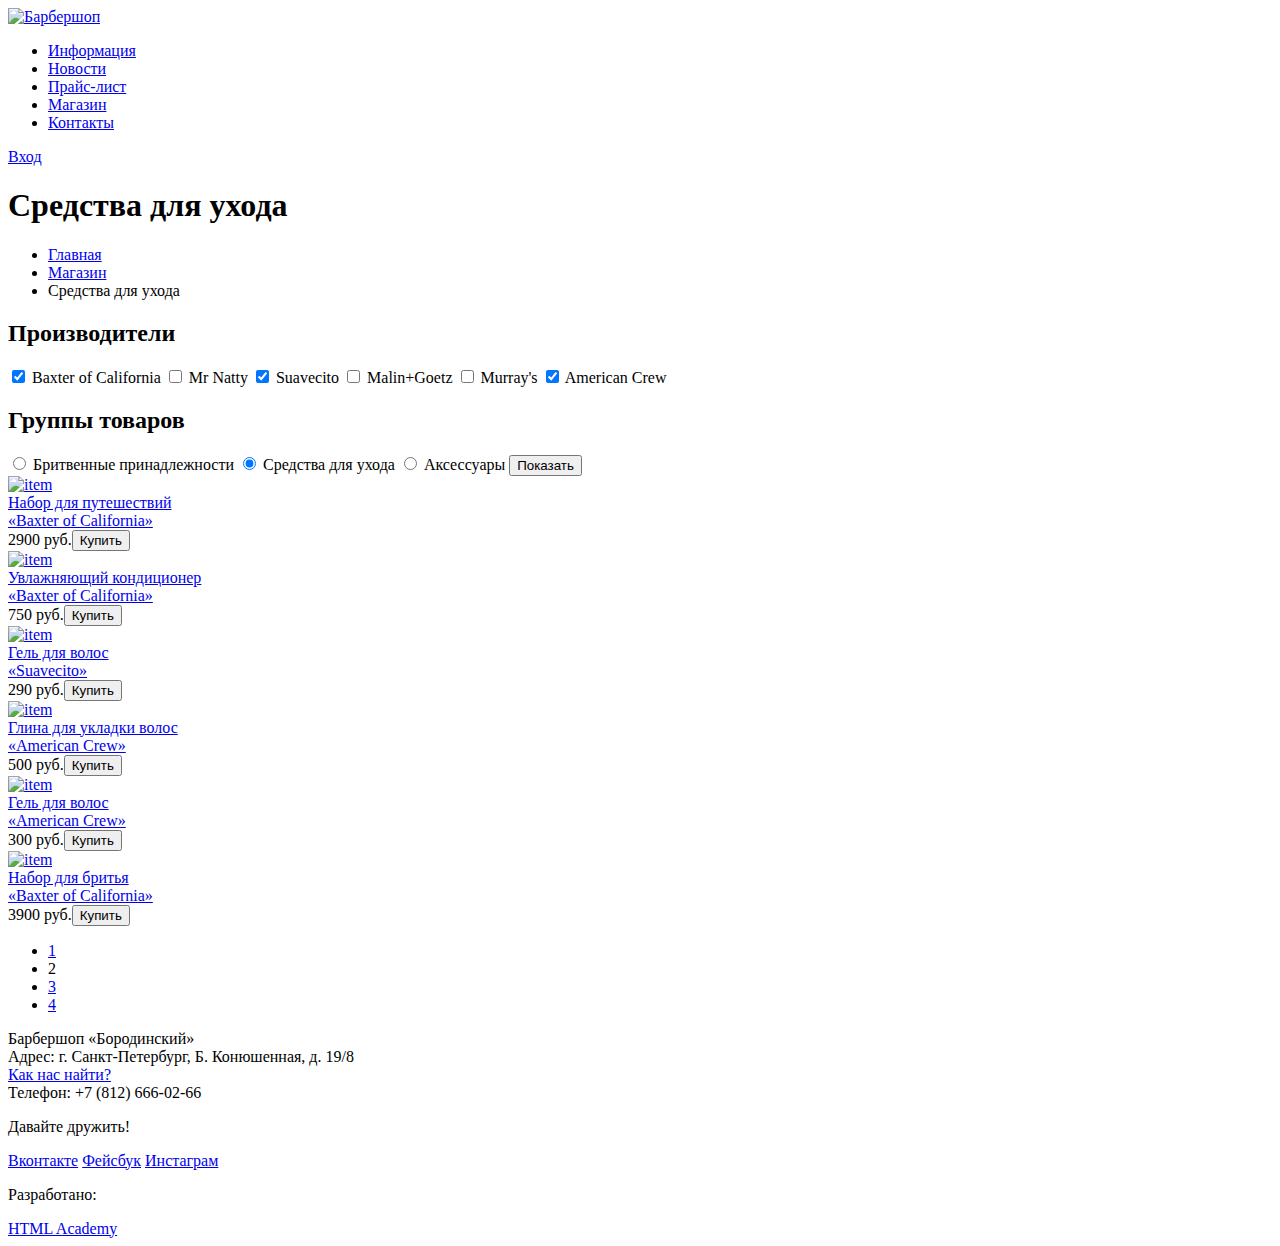
==== catalog.html @ 635a6ea9 "Task 2" ====
<!DOCTYPE html>
<html lang="ru">
  <head>
    <meta charset="utf-8">
    <title>Каталог товаров | Барбершоп &laquo;Бородинский&raquo;</title>
    <link rel="stylesheet" href="css/catalog-style.css">
  </head>
  <body>
    <header class="header">
      <div class="container">
        <nav class="navigation">
          <div class="logotype">
            <a href="index.html">
              <img src="logotype.jpg" width="120" height="30" alt="Барбершоп">
            </a>
          </div>
          <ul>
            <li>
              <a href="#">Информация</a>
            </li>
            <li>
              <a href="#">Новости</a>
            </li>
            <li>
              <a href="#">Прайс-лист</a>
            </li>
            <li>
              <a class="active" href="#">Магазин</a>
            </li>
            <li>
              <a href="#">Контакты</a>
            </li>
          </ul>
        </nav>
        <div class="user-block">
          <a class="login" href="#">Вход</a>
        </div>
      </div>
    </header>
    <main class="container">
      <h1>Средства для ухода</h1>
      <nav class="breadcrumbs"> <!--TO DO-->
        <ul>
          <li><a href="index.html">Главная</a></li>
          <li><a href="catalog.html">Магазин</a></li>
          <li>Средства для ухода</li>
        </ul>
      </nav>
      <aside class="filter">
        <form>
          <h2 class="filter-title">Производители</h2>
          <label><input type="checkbox" checked> Baxter of California</label>
          <label><input type="checkbox"> Mr Natty</label>
          <label><input type="checkbox" checked> Suavecito</label>
          <label><input type="checkbox"> Malin+Goetz</label>
          <label><input type="checkbox"> Murray's</label>
          <label><input type="checkbox" checked> American Crew</label>
          <h2 class="filter-title">Группы товаров</h2>
          <label><input type="radio"> Бритвенные принадлежности</label>
          <label><input type="radio" checked> Средства для ухода</label>
          <label><input type="radio"> Аксессуары</label>
          <button class="btn" type="submit">Показать</button>
      </form>
      </aside>
      <div class="cards">
        <article class="item-card">
          <a href="#"><img src="http://placehold.it/150x100"
            alt="item" width="220" height="165">
          </a><br>
          <a href="#">Набор для путешествий<br>&laquo;Baxter of California&raquo;</a><br>
          <span>2900 руб.</span><button class="btn buy">Купить</button>
        </article>
        <article class="item-card">
          <a href="#"><img src="http://placehold.it/150x100"
            alt="item" width="220" height="165">
          </a><br>
          <a href="#">Увлажняющий кондиционер<br>&laquo;Baxter of California&raquo;</a><br>
          <span>750 руб.</span><button class="btn buy">Купить</button>
        </article>
        <article class="item-card">
          <a href="#"><img src="http://placehold.it/150x100"
            alt="item" width="220" height="165">
          </a><br>
          <a href="#">Гель для волос<br>&laquo;Suavecito&raquo;</a><br>
          <span>290 руб.</span><button class="btn buy">Купить</button>
        </article>
        <article class="item-card">
          <a href="#"><img src="http://placehold.it/150x100"
            alt="item" width="220" height="165">
          </a><br>
          <a href="#">Глина для укладки волос<br>&laquo;American Crew&raquo;</a><br>
          <span>500 руб.</span><button class="btn buy">Купить</button>
        </article>
        <article class="item-card">
          <a href="#"><img src="http://placehold.it/150x100"
            alt="item" width="220" height="165">
          </a><br>
          <a href="#">Гель для волос<br>&laquo;American Crew&raquo;</a><br>
          <span>300 руб.</span><button class="btn buy">Купить</button>
        </article>
        <article class="item-card">
          <a href="#"><img src="http://placehold.it/150x100"
            alt="item" width="220" height="165">
          </a><br>
          <a href="#">Набор для бритья<br>&laquo;Baxter of California&raquo;</a><br>
          <span>3900 руб.</span><button class="btn buy">Купить</button>
        </article>
        <div class="pages">
          <ul>
            <li><a class="page-number" href="#"> 1</a></li>
            <li> 2</li>
            <li><a class="page-number" href="#"> 3</a></li>
            <li><a class="page-number" href="#"> 4</a></li>
          </ul>
        </div>
      </div>
    </main>
    <footer class="footer">
      <div class="container">
        <div class="footer-contacts">
          Барбершоп «Бородинский»<br>
          Адрес: г. Санкт-Петербург, Б. Конюшенная, д. 19/8<br>
          <a href="#">Как нас найти?</a><br>
          Телефон: +7 (812) 666-02-66
        </div>
        <div class="footer-social">
          <p>Давайте дружить!</p>
          <a class="social-btn social-btn-vk" href="#">Вконтакте</a>
          <a class="social-btn social-btn-fb" href="#">Фейсбук</a>
          <a class="social-btn social-btn-inst" href="#">Инстаграм</a>
        </div>
        <div class="footer-copyright">
          <p>Разработано:</p>
          <a class="btn" href="https://htmlacademy.ru">HTML Academy</a>
        </div>
      </div>
    </footer>
  </body>
</html>
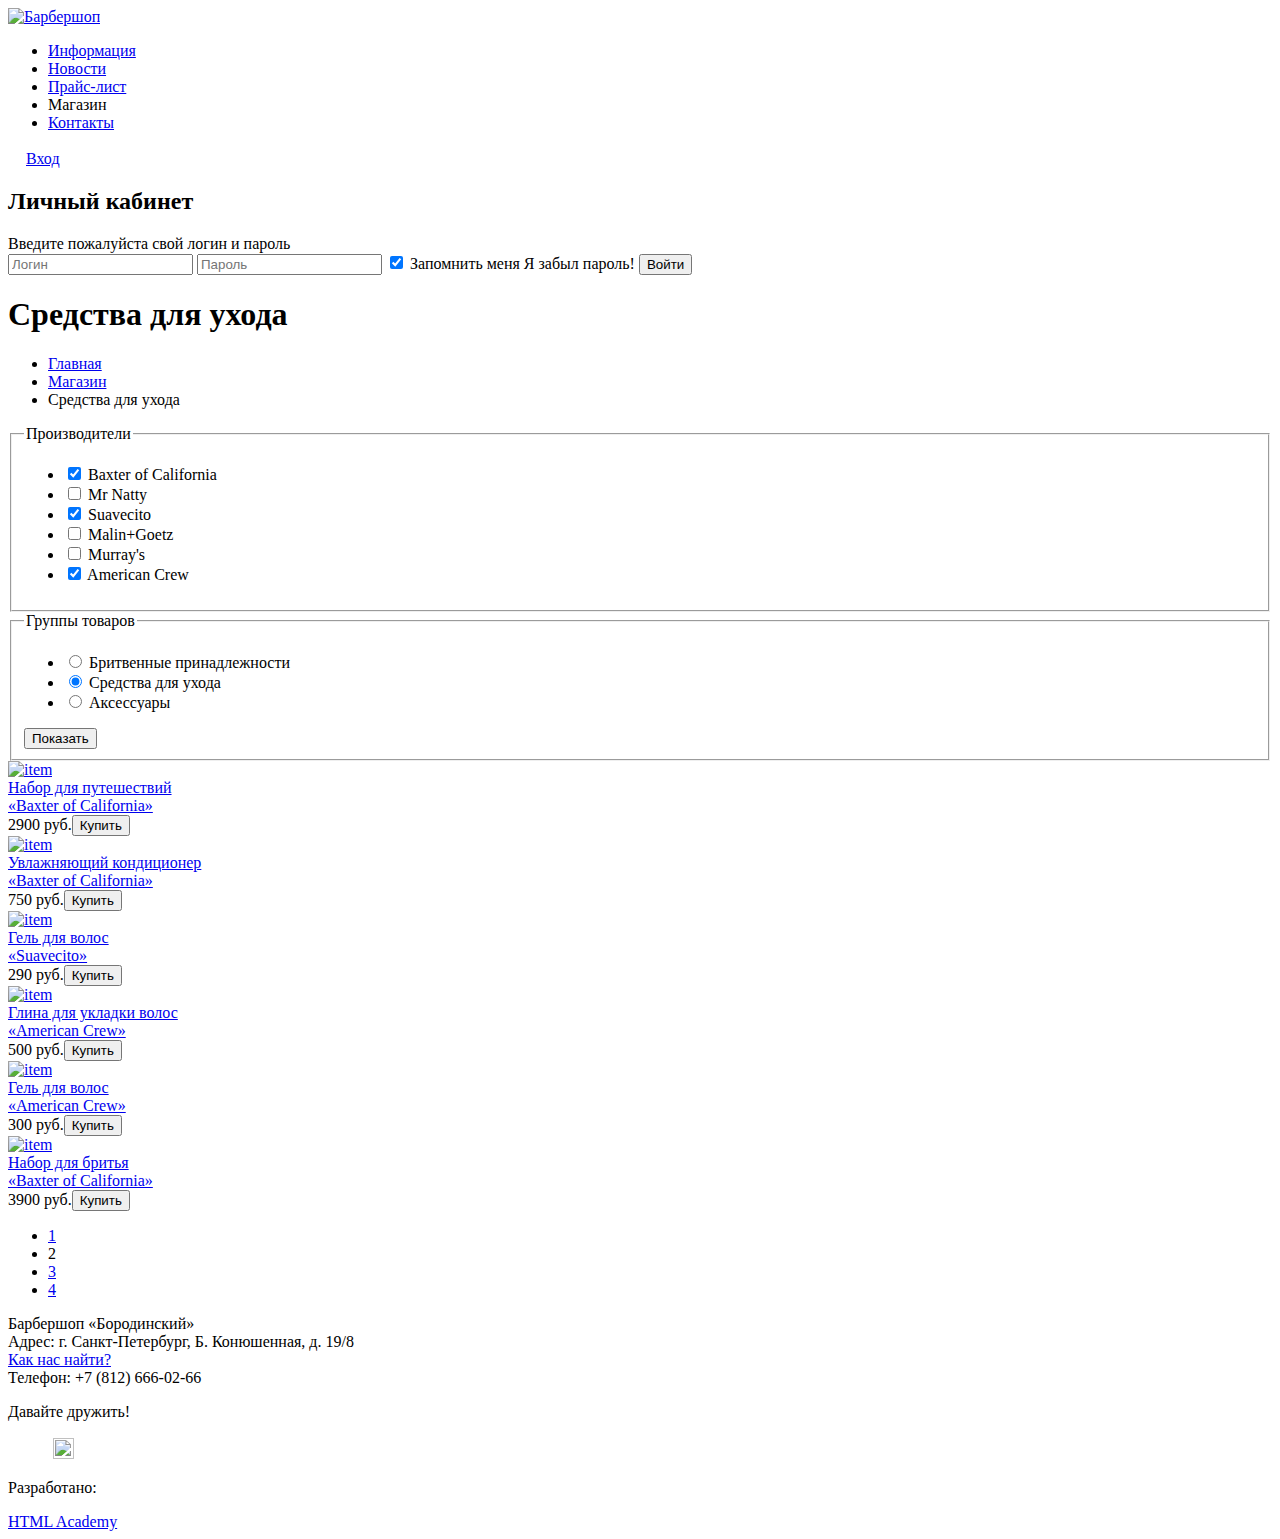
==== commit 927e68e7: "Повторный проверочный" ====
--- a/catalog.html
+++ b/catalog.html
@@ -1,139 +1,161 @@
-<!DOCTYPE html>
-<html lang="ru">
-  <head>
-    <meta charset="utf-8">
-    <title>Каталог товаров | Барбершоп &laquo;Бородинский&raquo;</title>
-    <link rel="stylesheet" href="css/catalog-style.css">
-  </head>
-  <body>
-    <header class="header">
-      <div class="container">
-        <nav class="navigation">
-          <div class="logotype">
-            <a href="index.html">
-              <img src="logotype.jpg" width="120" height="30" alt="Барбершоп">
-            </a>
-          </div>
-          <ul>
-            <li>
-              <a href="#">Информация</a>
-            </li>
-            <li>
-              <a href="#">Новости</a>
-            </li>
-            <li>
-              <a href="#">Прайс-лист</a>
-            </li>
-            <li>
-              <a class="active" href="#">Магазин</a>
-            </li>
-            <li>
-              <a href="#">Контакты</a>
-            </li>
-          </ul>
-        </nav>
-        <div class="user-block">
-          <a class="login" href="#">Вход</a>
-        </div>
-      </div>
-    </header>
-    <main class="container">
-      <h1>Средства для ухода</h1>
-      <nav class="breadcrumbs"> <!--TO DO-->
-        <ul>
-          <li><a href="index.html">Главная</a></li>
-          <li><a href="catalog.html">Магазин</a></li>
-          <li>Средства для ухода</li>
-        </ul>
-      </nav>
-      <aside class="filter">
-        <form>
-          <h2 class="filter-title">Производители</h2>
-          <label><input type="checkbox" checked> Baxter of California</label>
-          <label><input type="checkbox"> Mr Natty</label>
-          <label><input type="checkbox" checked> Suavecito</label>
-          <label><input type="checkbox"> Malin+Goetz</label>
-          <label><input type="checkbox"> Murray's</label>
-          <label><input type="checkbox" checked> American Crew</label>
-          <h2 class="filter-title">Группы товаров</h2>
-          <label><input type="radio"> Бритвенные принадлежности</label>
-          <label><input type="radio" checked> Средства для ухода</label>
-          <label><input type="radio"> Аксессуары</label>
-          <button class="btn" type="submit">Показать</button>
-      </form>
-      </aside>
-      <div class="cards">
-        <article class="item-card">
-          <a href="#"><img src="http://placehold.it/150x100"
-            alt="item" width="220" height="165">
-          </a><br>
-          <a href="#">Набор для путешествий<br>&laquo;Baxter of California&raquo;</a><br>
-          <span>2900 руб.</span><button class="btn buy">Купить</button>
-        </article>
-        <article class="item-card">
-          <a href="#"><img src="http://placehold.it/150x100"
-            alt="item" width="220" height="165">
-          </a><br>
-          <a href="#">Увлажняющий кондиционер<br>&laquo;Baxter of California&raquo;</a><br>
-          <span>750 руб.</span><button class="btn buy">Купить</button>
-        </article>
-        <article class="item-card">
-          <a href="#"><img src="http://placehold.it/150x100"
-            alt="item" width="220" height="165">
-          </a><br>
-          <a href="#">Гель для волос<br>&laquo;Suavecito&raquo;</a><br>
-          <span>290 руб.</span><button class="btn buy">Купить</button>
-        </article>
-        <article class="item-card">
-          <a href="#"><img src="http://placehold.it/150x100"
-            alt="item" width="220" height="165">
-          </a><br>
-          <a href="#">Глина для укладки волос<br>&laquo;American Crew&raquo;</a><br>
-          <span>500 руб.</span><button class="btn buy">Купить</button>
-        </article>
-        <article class="item-card">
-          <a href="#"><img src="http://placehold.it/150x100"
-            alt="item" width="220" height="165">
-          </a><br>
-          <a href="#">Гель для волос<br>&laquo;American Crew&raquo;</a><br>
-          <span>300 руб.</span><button class="btn buy">Купить</button>
-        </article>
-        <article class="item-card">
-          <a href="#"><img src="http://placehold.it/150x100"
-            alt="item" width="220" height="165">
-          </a><br>
-          <a href="#">Набор для бритья<br>&laquo;Baxter of California&raquo;</a><br>
-          <span>3900 руб.</span><button class="btn buy">Купить</button>
-        </article>
-        <div class="pages">
-          <ul>
-            <li><a class="page-number" href="#"> 1</a></li>
-            <li> 2</li>
-            <li><a class="page-number" href="#"> 3</a></li>
-            <li><a class="page-number" href="#"> 4</a></li>
-          </ul>
-        </div>
-      </div>
-    </main>
-    <footer class="footer">
-      <div class="container">
-        <div class="footer-contacts">
-          Барбершоп «Бородинский»<br>
-          Адрес: г. Санкт-Петербург, Б. Конюшенная, д. 19/8<br>
-          <a href="#">Как нас найти?</a><br>
-          Телефон: +7 (812) 666-02-66
-        </div>
-        <div class="footer-social">
-          <p>Давайте дружить!</p>
-          <a class="social-btn social-btn-vk" href="#">Вконтакте</a>
-          <a class="social-btn social-btn-fb" href="#">Фейсбук</a>
-          <a class="social-btn social-btn-inst" href="#">Инстаграм</a>
-        </div>
-        <div class="footer-copyright">
-          <p>Разработано:</p>
-          <a class="btn" href="https://htmlacademy.ru">HTML Academy</a>
-        </div>
-      </div>
-    </footer>
-  </body>
-</html>
+<!DOCTYPE html>
+<html lang="ru">
+  <head>
+    <meta charset="utf-8">
+    <title>Каталог товаров | Барбершоп &laquo;Бородинский&raquo;</title>
+    <link rel="stylesheet" href="css/style.css">
+  </head>
+  <body>
+    <header class="header">
+      <div class="container">
+        <nav class="navigation">
+          <div class="logotype">
+            <a href="index.html">
+              <img src="img/logotype.png" width="120" height="30" alt="Барбершоп" width="114" height="24">
+            </a>
+          </div>
+          <ul>
+            <li>
+              <a href="#">Информация</a>
+            </li>
+            <li>
+              <a href="#">Новости</a>
+            </li>
+            <li>
+              <a href="#">Прайс-лист</a>
+            </li>
+            <li>
+              <a class="active">Магазин</a>
+            </li>
+            <li>
+              <a href="#">Контакты</a>
+            </li>
+          </ul>
+        </nav>
+        <div class="user-block">
+          <a class="login" href="#"><img src="img/icon-login.png" width="18" height="16">Вход</a>
+        </div>
+      </div>
+    </header>
+		<div class="login-form"> <!--Всплывающее окно входа-->
+      <h2 class="private-page">Личный кабинет</h2>
+      Введите пожалуйста свой логин и пароль
+      <form>
+        <input type="text" name="login" placeholder="Логин">
+        <input type="password" name="password" placeholder="Пароль">
+        <label id="remember-me">
+          <input type="checkbox" name="remember-me" checked> Запомнить меня
+        </label>
+        <span class="need-help">Я забыл пароль!</span>
+        <button class="btn" type="submit">Войти</button>
+      </form>
+    </div>
+    <main class="container">
+      <h1 class="block-title">Средства для ухода</h1>
+      <div class="breadcrumbs">
+        <ul>
+          <li><a href="index.html">Главная</a></li>
+          <li><a href="#">Магазин</a></li>
+          <li>Средства для ухода</li>
+        </ul>
+      </div>
+      <section class="filter">
+        <form>
+					<fieldset>
+					<legend>Производители</legend>
+					<ul>
+						<li><label><input type="checkbox" checked> Baxter of California</label></li>
+						<li><label><input type="checkbox"> Mr Natty</label></li>
+						<li><label><input type="checkbox" checked> Suavecito</label></li>
+						<li><label><input type="checkbox"> Malin+Goetz</label></li>
+						<li><label><input type="checkbox"> Murray's</label></li>
+						<li><label><input type="checkbox" checked> American Crew</label></li>
+						</ul>
+					</fieldset>
+					<fieldset>
+					<legend>Группы товаров</legend>
+						<ul>
+						<li><label><input type="radio" name="radio" value="shavig"> Бритвенные принадлежности</label></li>
+						<li><label><input type="radio" name="radio" value="care" checked> Средства для ухода</label></li>
+						<li><label><input type="radio" name="radio" value="accessory"> Аксессуары</label></li>
+						</ul>
+          <button class="btn" type="submit">Показать</button>
+					</fieldset>
+				</form>
+      </section>
+      <section class="cards">
+        <article class="item-card">
+          <a href="item.html"><img src="img/baxter-set.jpg"
+            alt="item" width="220" height="165">
+          </a><br>
+          <a href="item.html">Набор для путешествий<br>&laquo;Baxter of California&raquo;</a><br>
+          <span>2900 руб.</span><button class="btn buy">Купить</button>
+        </article>
+        <article class="item-card">
+          <a href="#"><img src="img/baxter-gel.jpg"
+            alt="item" width="220" height="165">
+          </a><br>
+          <a href="#">Увлажняющий кондиционер<br>&laquo;Baxter of California&raquo;</a><br>
+          <span>750 руб.</span><button class="btn buy">Купить</button>
+        </article>
+        <article class="item-card">
+          <a href="#"><img src="img/suavecito-gel.jpg"
+            alt="item" width="220" height="165">
+          </a><br>
+          <a href="#">Гель для волос<br>&laquo;Suavecito&raquo;</a><br>
+          <span>290 руб.</span><button class="btn buy">Купить</button>
+        </article>
+        <article class="item-card">
+          <a href="#"><img src="img/crew-clay.jpg"
+            alt="item" width="220" height="165">
+          </a><br>
+          <a href="#">Глина для укладки волос<br>&laquo;American Crew&raquo;</a><br>
+          <span>500 руб.</span><button class="btn buy">Купить</button>
+        </article>
+        <article class="item-card">
+          <a href="#"><img src="img/crew-gel.jpg"
+            alt="item" width="220" height="165">
+          </a><br>
+          <a href="#">Гель для волос<br>&laquo;American Crew&raquo;</a><br>
+          <span>300 руб.</span><button class="btn buy">Купить</button>
+        </article>
+        <article class="item-card">
+          <a href="#"><img src="img/baxter-set-2.jpg"
+            alt="item" width="220" height="165">
+          </a><br>
+          <a href="#">Набор для бритья<br>&laquo;Baxter of California&raquo;</a><br>
+          <span>3900 руб.</span><button class="btn buy">Купить</button>
+        </article>
+        <div class="pages">
+          <ul>
+            <li><a class="page-number" href="#"> 1</a></li>
+            <li> 2</li>
+            <li><a class="page-number" href="#"> 3</a></li>
+            <li><a class="page-number" href="#"> 4</a></li>
+          </ul>
+        </div>
+      </section>
+    </main>
+    <footer class="footer">
+      <div class="container">
+        <div class="footer-contacts">
+          Барбершоп «Бородинский»<br>
+          Адрес: г. Санкт-Петербург, Б. Конюшенная, д. 19/8<br>
+          <a href="#">Как нас найти?</a><br>
+          Телефон: +7 (812) 666-02-66
+        </div>
+        <div class="footer-social">
+          <p>Давайте дружить!</p>
+          <a class="social-btn social-btn-vk" href="#"><img src="img/vk.png" width="25" height="16"></a>
+          <a class="social-btn social-btn-fb" href="#"><img src="img/fb.png" width="12" height="22"></a>
+          <a class="social-btn social-btn-inst" href="#"><img src="img/ig.png" width="21" height="21"></a>
+          <!--Здесь может быть еще кнопка-->
+        </div>
+        <div class="footer-copyright">
+          <p>Разработано:</p>
+          <a class="btn" href="https://htmlacademy.ru">HTML Academy</a>
+        </div>
+      </div>
+    </footer>
+  </body>
+</html>
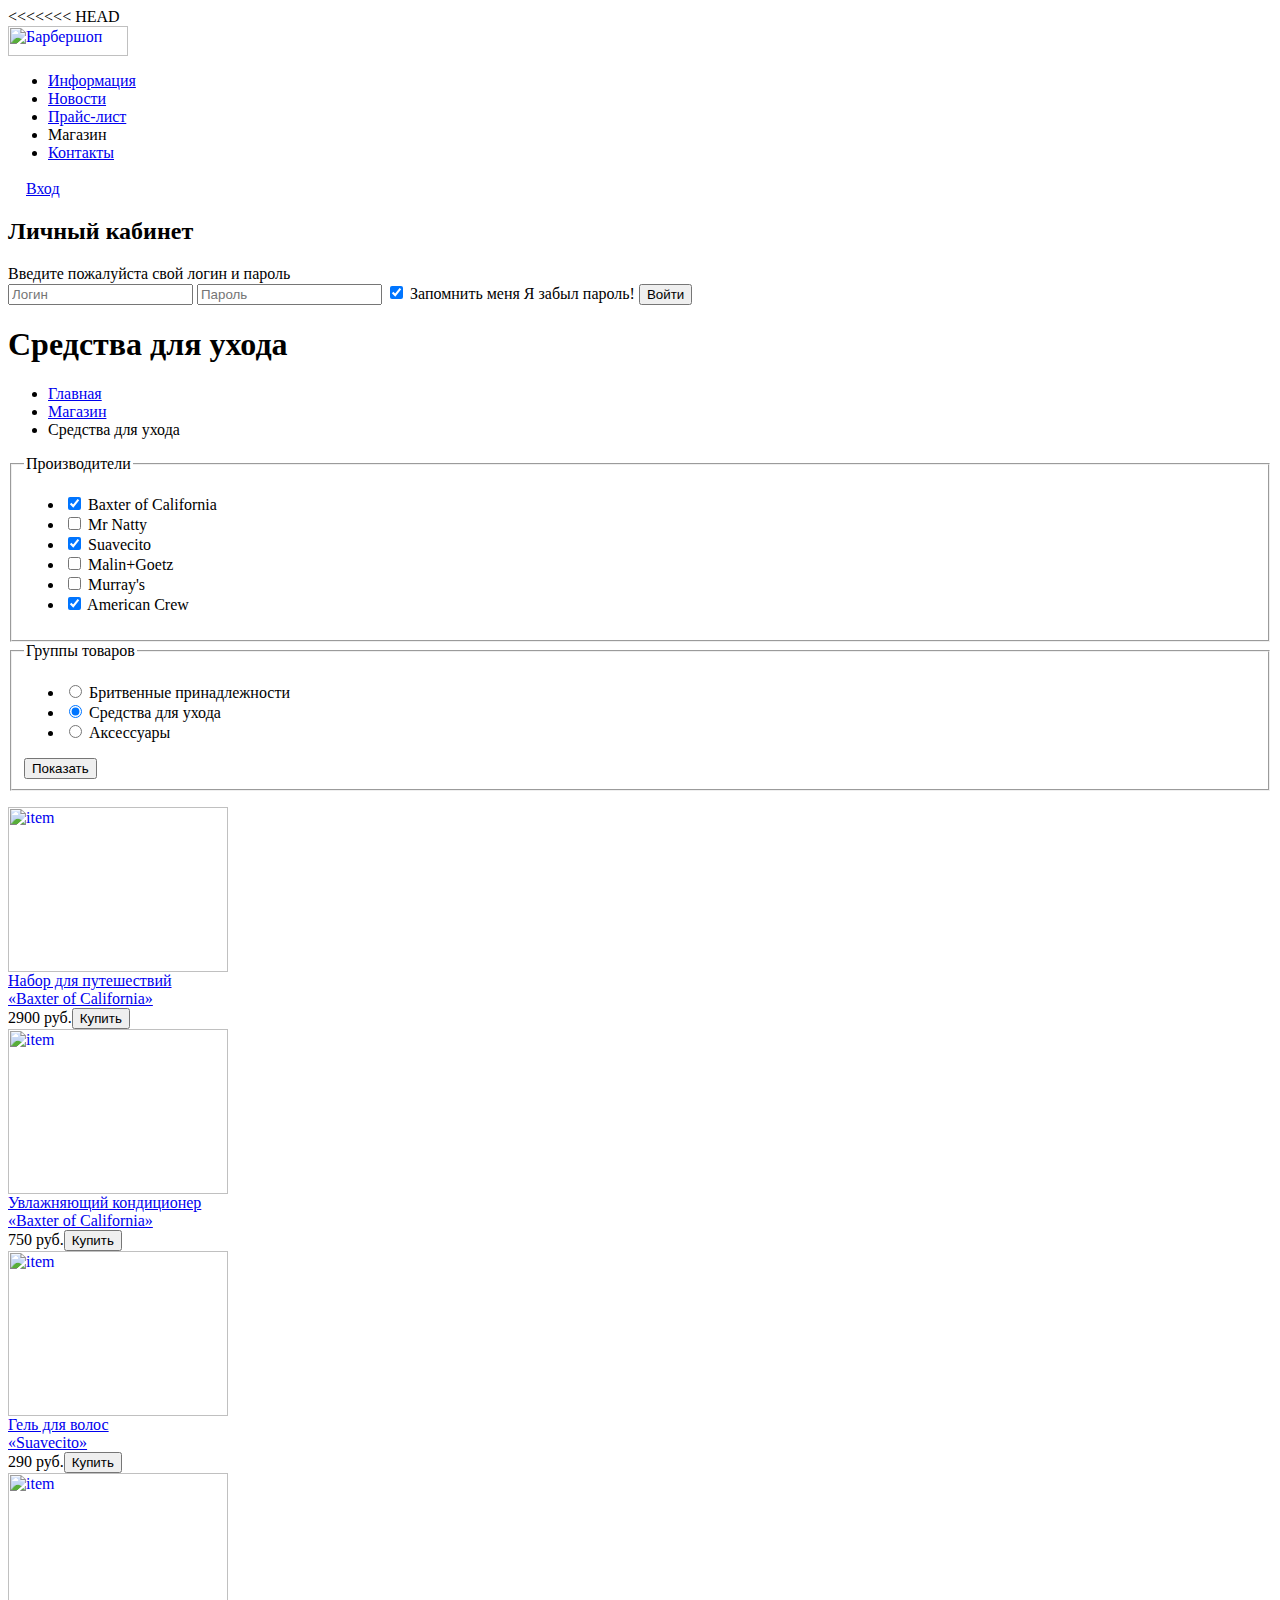
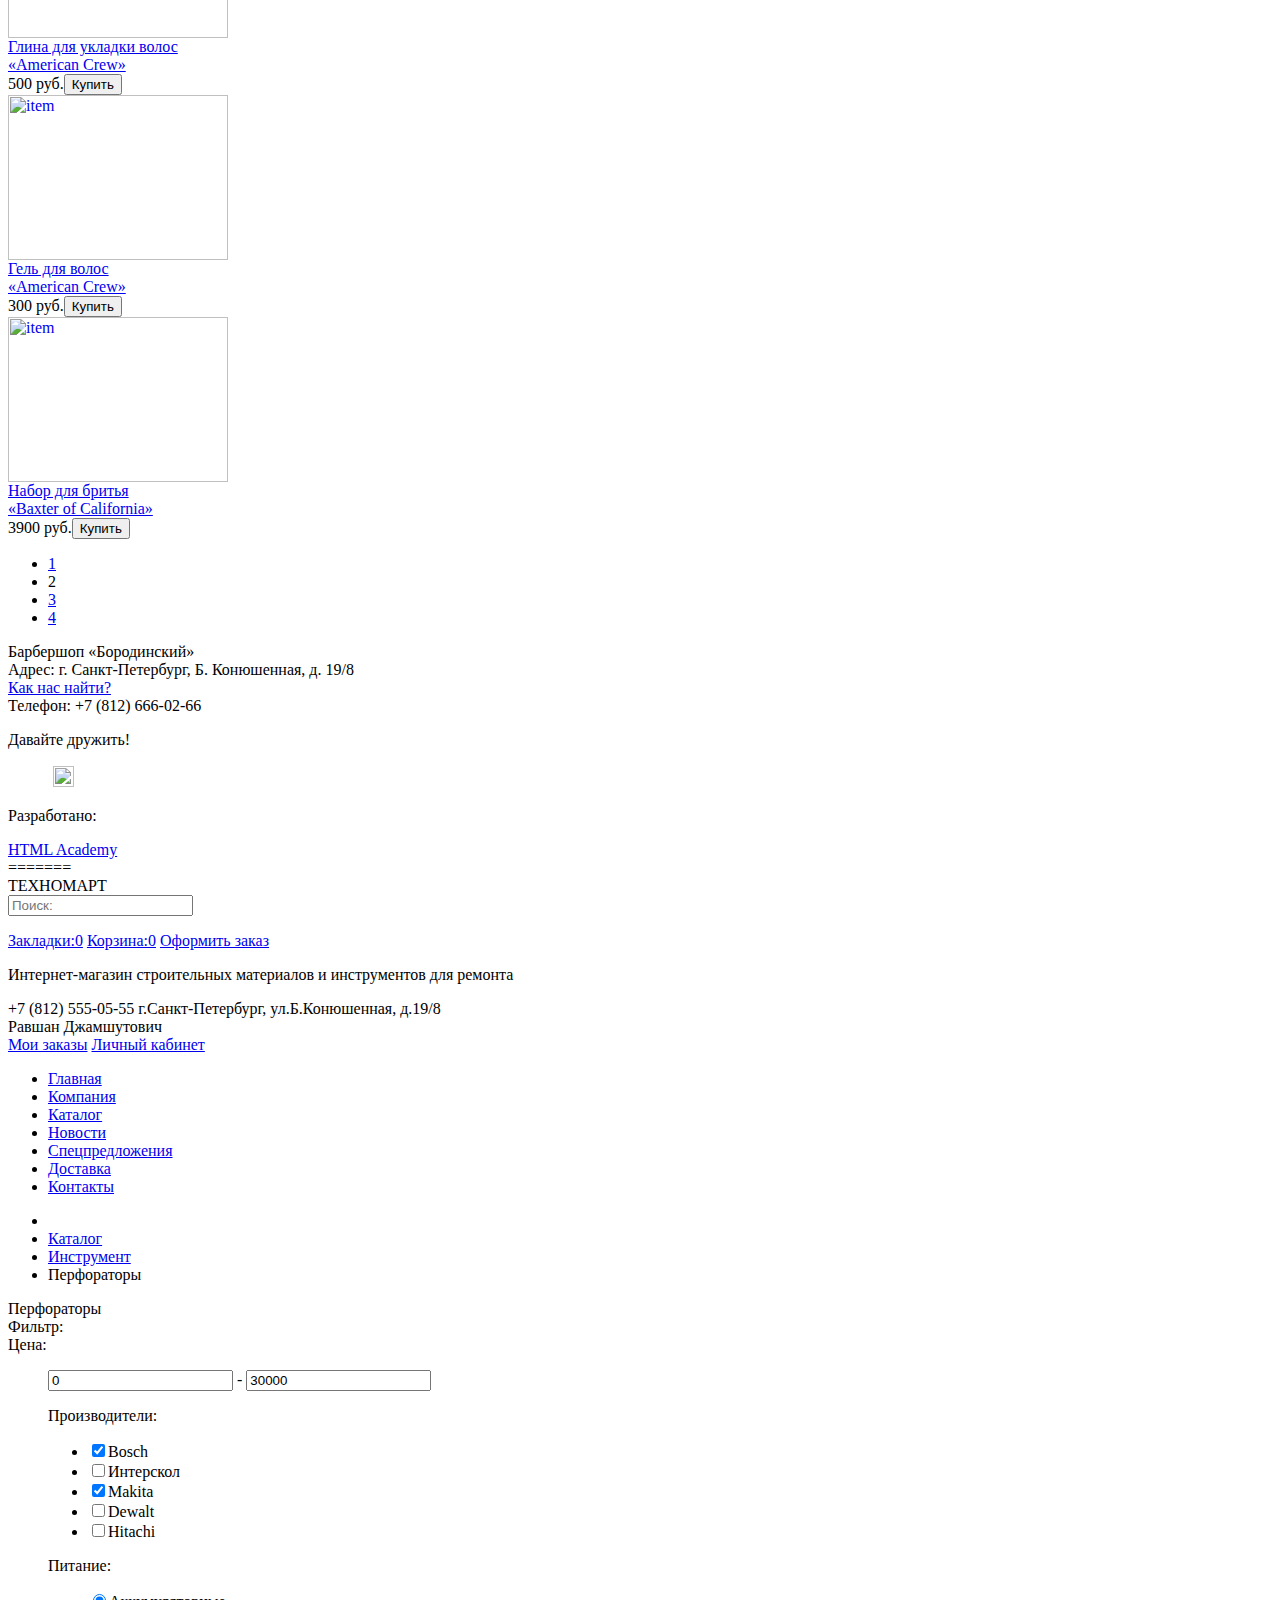
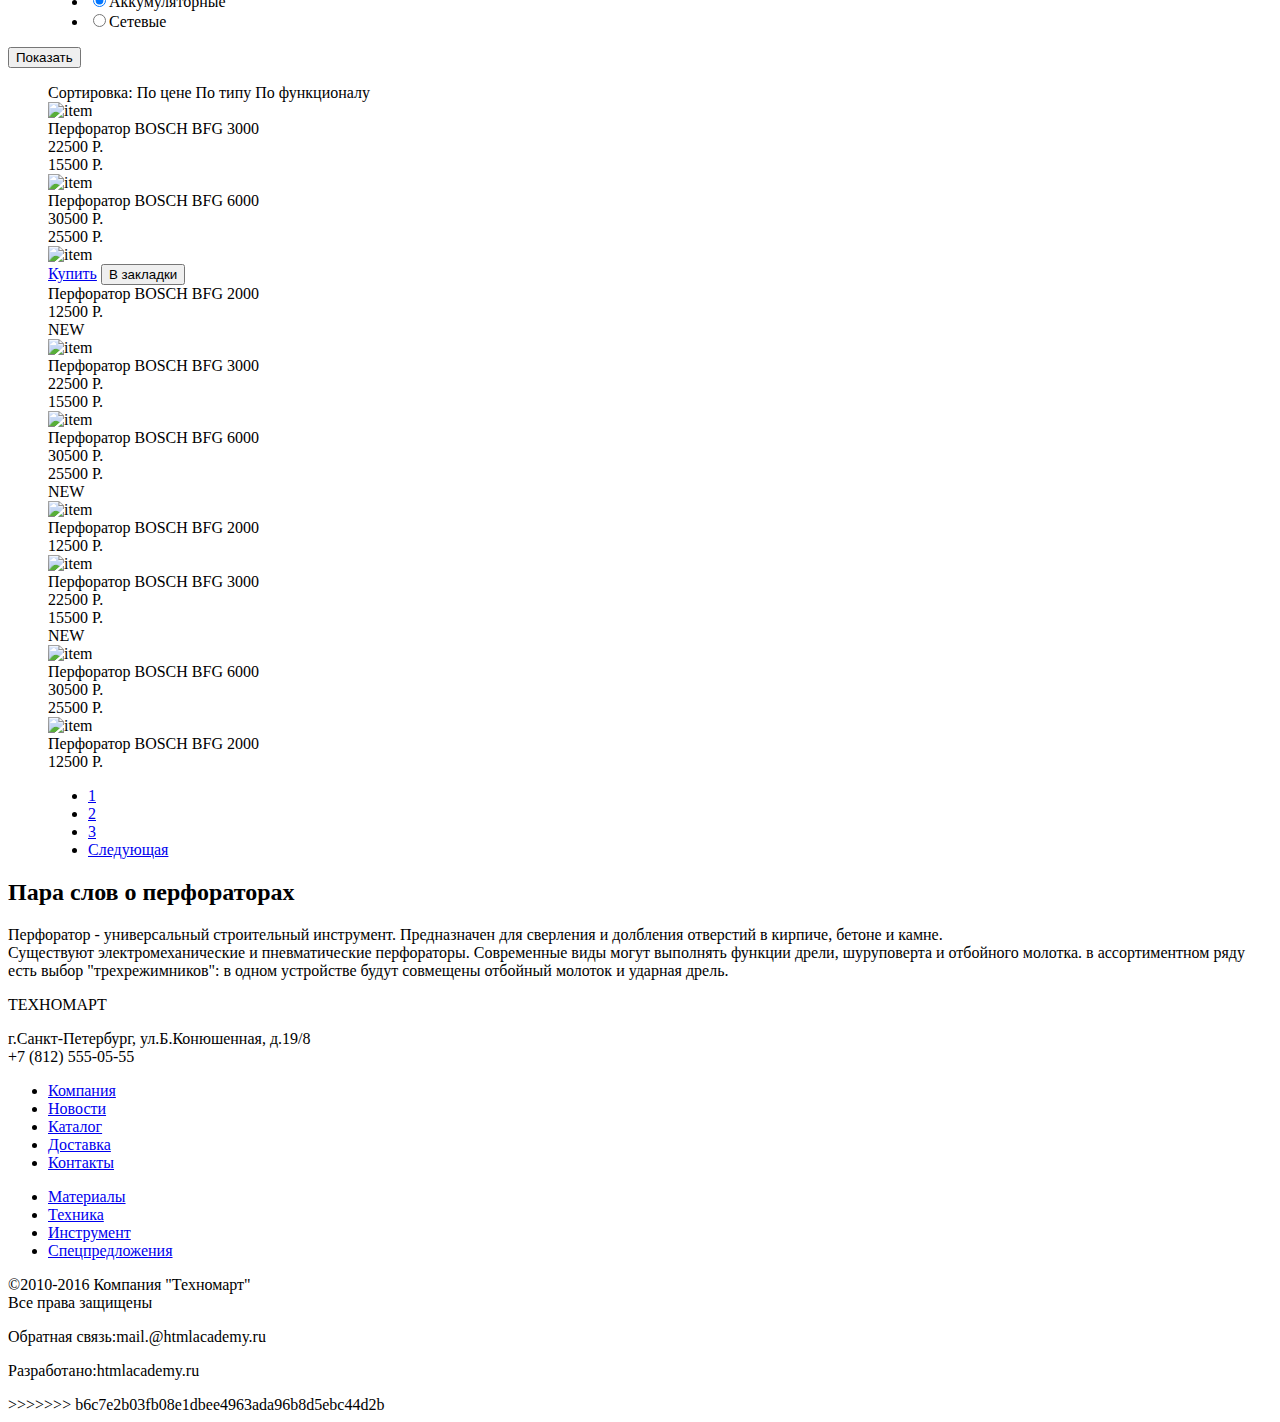
==== commit c1756706: "Merge branch 'master' of https://github.com/Katehet/70982-barbershop" ====
--- a/catalog.html
+++ b/catalog.html
@@ -1,3 +1,4 @@
+<<<<<<< HEAD
 <!DOCTYPE html>
 <html lang="ru">
   <head>
@@ -159,3 +160,233 @@
     </footer>
   </body>
 </html>
+=======
+<!DOCTYPE html>
+<html lang="ru">
+  <head>
+    <meta charset="utf-8">
+    <title>Техномарт</title>
+	  <link rel="stylesheet" href="css/symbols-technomart.css">
+  </head>
+  <body>
+		<header class="main-header">
+	  	<div class="top-menu">
+			<div class="container">
+	  			<div class="logo">ТЕХНОМАРТ</div>
+				<form>	
+						<i class="icon-search"></i>
+						<label><input class="search" name="search" type="search" placeholder="Поиск:"></label>
+				</form>
+	  			<a href="#"><i class="icon-bookmark"></i>Закладки:0</a>
+					<a href="#"><i class="icon-basket"></i>Корзина:0</a>
+	  			<a class="order" href="#">Оформить заказ</a>
+			</div>
+			</div>
+			<div class="back-header">
+			<div class="container">
+	  			<p>Интернет-магазин строительных материалов и инструментов для ремонта</p>
+	  			<span class="top-phone"><i class="icon-phone"></i> +7 (812) 555-05-55</span>
+	  			<span class="top-address"> г.Санкт-Петербург, ул.Б.Конюшенная, д.19/8</span>
+					<div>
+						<a class="account"><i class="icon-user"></i><span class="user-name">Равшан Джамшутович</span></a>
+						<a class="log-out" href="#"><i class="icon-logout"></i></a>
+					</div>
+					<a class="orders" href="#">Мои заказы</a>
+					<a class="private" href="#">Личный кабинет</a>
+			<nav class="main-menu">
+	  		<ul>
+					<li><a href="index.html">Главная</a></li>
+		  		<li><a href="#">Компания</a></li>
+					<li><a href="#">Каталог</a></li>
+					<li><a href="#">Новости</a></li>
+					<li><a href="#">Спецпредложения</a></li>
+					<li><a href="#">Доставка</a></li>
+					<li><a href="#">Контакты</a></li>
+	  		</ul>
+	  	</nav>
+			</div>
+			</div>
+	</header>
+		<div class="container">
+			<div class="breadcrumbs">
+			<ul>
+					<li><a href="index.html"><i class="icon-home"></i></a></li>
+					<li><a href="catalog.html">Каталог</a></li>
+					<li><a href="№">Инструмент</a></li>
+					<li>Перфораторы</li>
+				</ul>
+			</div>
+			<section>
+					<div class="page-title">Перфораторы</div>
+					<aside class="filters">
+							<div class="filter-title">Фильтр:</div>
+							<div class="range-title">Цена:</div>
+							<figure class="filter-price">
+								<div class="range-block">
+									<div class="slider-line"></div>
+									<div class="slider-min"></div>
+									<div class="slider-max"></div>
+									<input type="number" class="price-min" value="0"> - 
+									<input type="number" class="price-max" value="30000">
+								</div>
+							</figure>
+							<form action="" method="post">
+								<figure class="producers"><span>Производители:</span>	
+									<ul>
+										<li><input type="checkbox" checked>Bosch</li>
+										<li><input type="checkbox">Интерскол</li>
+										<li><input type="checkbox"  checked>Makita</li>
+										<li><input type="checkbox">Dewalt</li>
+										<li><input type="checkbox">Hitachi</li>
+									</ul>
+								</figure>
+								<figure class="power"><span>Питание:</span>	
+									<ul>
+										<li><input type="radio" checked>Аккумуляторные</li>
+										<li><input type="radio">Сетевые</li>									
+									</ul>
+								</figure>
+								<a href="#"><input type="submit" name="filter-btn" value="Показать"></a><!--как иначе сделать ссылку?-->
+							</form>
+					</aside>
+					<figure class="goods">
+						<div class="sorts">
+							<span>Сортировка:</span>
+							<a>По цене</a>
+							<a>По типу</a>
+							<a>По функционалу</a>
+							<div class="up"></div>
+							<div class="down"></div>
+						</div>
+					<article class="item">
+						<img src="img.jpg" alt="item">
+						<div class="item-name">Перфоратор BOSCH BFG 3000</div>
+						<div class="old-price">22500 P.</div>
+						<div class="new-price">15500 Р.</div>
+					</article>
+					<article class="item">
+						<img src="img.jpg" alt="item">
+						<div class="item-name">Перфоратор BOSCH BFG 6000</div>
+						<div class="old-price">30500 P.</div>
+						<div class="new-price">25500 Р.</div>
+					</article>
+					<article class="item">
+						<img src="img.jpg" alt="item">
+						<div class="item-menu">
+							<a class="buy-it-btn" href="#"><i class="icon-basket"></i>Купить</a>
+							<button type="button">В закладки</button>
+						</div>
+						<div class="item-name">Перфоратор BOSCH BFG 2000</div>
+						<div class="old-price"></div>
+						<div class="new-price">12500 Р.</div>
+						<div class="new">NEW</div>
+					</article>
+					<article class="item">
+						<img src="img.jpg" alt="item">
+						<div class="item-name">Перфоратор BOSCH BFG 3000</div>
+						<div class="old-price">22500 P.</div>
+						<div class="new-price">15500 Р.</div>
+					</article>
+					<article class="item">
+						<img src="img.jpg" alt="item">
+						<div class="item-name">Перфоратор BOSCH BFG 6000</div>
+						<div class="old-price">30500 P.</div>
+						<div class="new-price">25500 Р.</div>
+						<div class="new">NEW</div>						
+					</article>
+					<article class="item">
+						<img src="img.jpg" alt="item">
+						<div class="item-name">Перфоратор BOSCH BFG 2000</div>
+						<div class="old-price"></div>
+						<div class="new-price">12500 Р.</div>
+					</article>
+					<article class="item">
+						<img src="img.jpg" alt="item">
+						<div class="item-name">Перфоратор BOSCH BFG 3000</div>
+						<div class="old-price">22500 P.</div>
+						<div class="new-price">15500 Р.</div>
+						<div class="new">NEW</div>
+					</article>
+					<article class="item">
+						<img src="img.jpg" alt="item">
+						<div class="item-name">Перфоратор BOSCH BFG 6000</div>
+						<div class="old-price">30500 P.</div>
+						<div class="new-price">25500 Р.</div>
+					</article>
+					<article class="item">
+						<img src="img.jpg" alt="item">
+						<div class="item-name">Перфоратор BOSCH BFG 2000</div>
+						<div class="old-price"></div>
+						<div class="new-price">12500 Р.</div>
+					</article>
+				
+					<div class="page-number">
+						<ul>
+							<li><a href="#" >1</a></li>
+							<li><a href="#" >2</a><a></a></li>
+							<li><a href="#" >3</a></li>
+							<li><a href="#">Следующая</a></li>
+						</ul>
+					</div>
+				</figure>			
+			</section>
+		</div>
+		<section class="about-item">
+			<div class="container">
+					<h2 class="block-title">Пара слов о перфораторах</h2>
+					<p>
+						Перфоратор - универсальный строительный инструмент. Предназначен для сверления и долбления отверстий
+						в кирпиче, бетоне и камне.<br>
+						Существуют электромеханические и пневматические перфораторы. Современные виды могут выполнять функции
+						дрели, шуруповерта и отбойного молотка. в ассортиментном ряду есть выбор "трехрежимников": в одном
+						устройстве будут совмещены отбойный молоток и ударная дрель.
+					</p>
+			</div>	
+		</section>
+		<section class="bottom-menu">	
+		<div class="cotainer">
+			<div class="bottom-logo">ТЕХНОМАРТ</div>
+			<div class="bottom-contacts">
+			<p>г.Санкт-Петербург, ул.Б.Конюшенная, д.19/8<br>
+		  		+7 (812) 555-05-55</p>
+		 	</div>
+			<div class="bottom-nav1">
+				<ul>
+					<li><a href="#">Компания</a></li>
+					<li><a href="#">Новости</a></li>
+					<li><a href="Catalog.html">Каталог</a></li>
+					<li><a href="#">Доставка</a></li>
+					<li><a href="#">Контакты</a></li>
+				</ul>
+			</div>
+			<div class="bottom-nav2">
+				<ul>
+					<li><a class="yellow" href="#">Материалы</a></li>
+					<li><a class="yellow" href="#">Техника</a></li>
+					<li><a class="yellow" href="#">Инструмент</a></li>
+					<li><a class="yellow" href="#">Спецпредложения</a></li>
+				</ul>
+			</div>
+		</div>
+		</section>
+		<footer class="main-footer">
+		<div class="container">
+			<div class="copyrights">
+				<p>&copy;2010-2016 Компания "Техномарт"<br>Все права защищены</p>
+			</div>
+			<div class="social">
+				<div class="social-item"><i class="icon-vk"></i></div>
+				<div class="social-item"><i class="icon-facebook"></i></div>
+				<div class="social-item"><i class="icon-instagramm"></i></div>
+			</div>
+			<div class="feedback">
+				<p>Обратная связь:<span class="email yellow">mail.@htmlacademy.ru</span></p>
+			</div>
+			<div class="design">
+				<p>Разработано:<span class="url yellow">htmlacademy.ru</span></p>
+			</div>
+		</div>
+		</footer>
+	</body>
+</html>
+>>>>>>> b6c7e2b03fb08e1dbee4963ada96b8d5ebc44d2b
